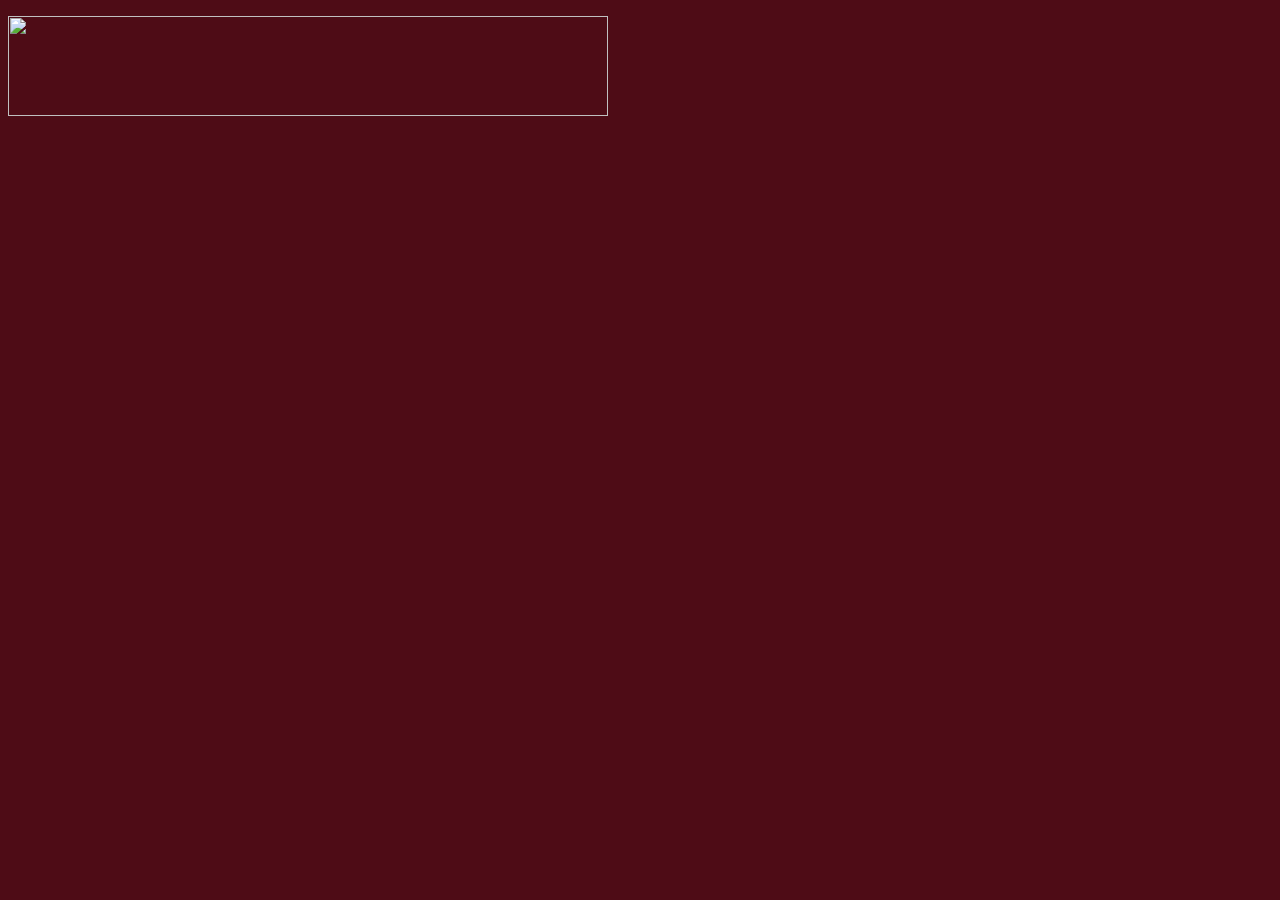
==== menu.html @ d787253b "Removing styles Part 1" ====
<!DOCTYPE html PUBLIC "-//W3C//DTD XHTML 1.0 Transitional//EN" "http://www.w3.org/TR/xhtml1/DTD/xhtml1-transitional.dtd">
<html xmlns="http://www.w3.org/1999/xhtml">

<head>
    <meta content="en-us" http-equiv="Content-Language" />
    <meta content="text/html; charset=utf-8" http-equiv="Content-Type" />
    <title></title>
    <base target="_self" />
</head>

<body style="margin: 4px; background-color: #4E0C16; border-color: #C52D37">

    <p>&nbsp;<img alt="" class="auto-style2" height="100" src="Header_Red.jpg" width="600" />&nbsp;</p>

</body>

</html>
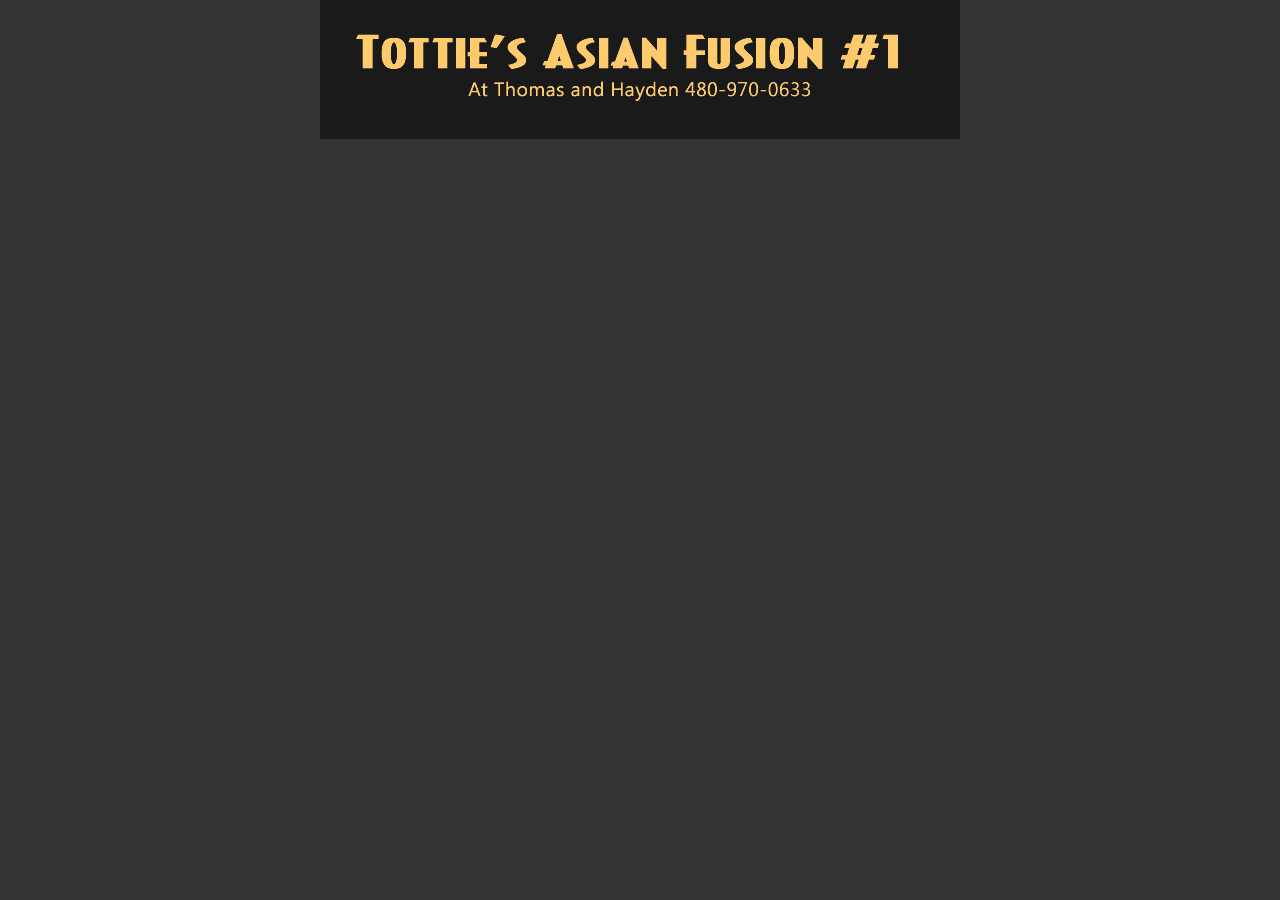
==== commit 07a64119: "Removed the rest of css and started added some colors" ====
--- a/menu.html
+++ b/menu.html
@@ -5,12 +5,13 @@
     <meta content="en-us" http-equiv="Content-Language" />
     <meta content="text/html; charset=utf-8" http-equiv="Content-Type" />
     <title></title>
+    <link href="menu.css" rel="stylesheet">
     <base target="_self" />
 </head>
 
-<body style="margin: 4px; background-color: #4E0C16; border-color: #C52D37">
+<body>
 
-    <p>&nbsp;<img alt="" class="auto-style2" height="100" src="Header_Red.jpg" width="600" />&nbsp;</p>
+    <p>&nbsp;<img alt="" class="auto-style2" height="100" src="taf2.jpg" width="600" />&nbsp;</p>
 
 </body>
 
--- a/menu.css
+++ b/menu.css
@@ -0,0 +1,13 @@
+html{
+    background-color: #333333;
+}
+body{
+    text-align: center;
+    background-color: #1A1A1A;
+    margin-left: 25%;
+    margin-right: 25%;
+    margin-top: 0px;
+    padding-top: 0.1%;
+    margin-bottom: 0px;
+    padding-bottom: 0.1%;
+}